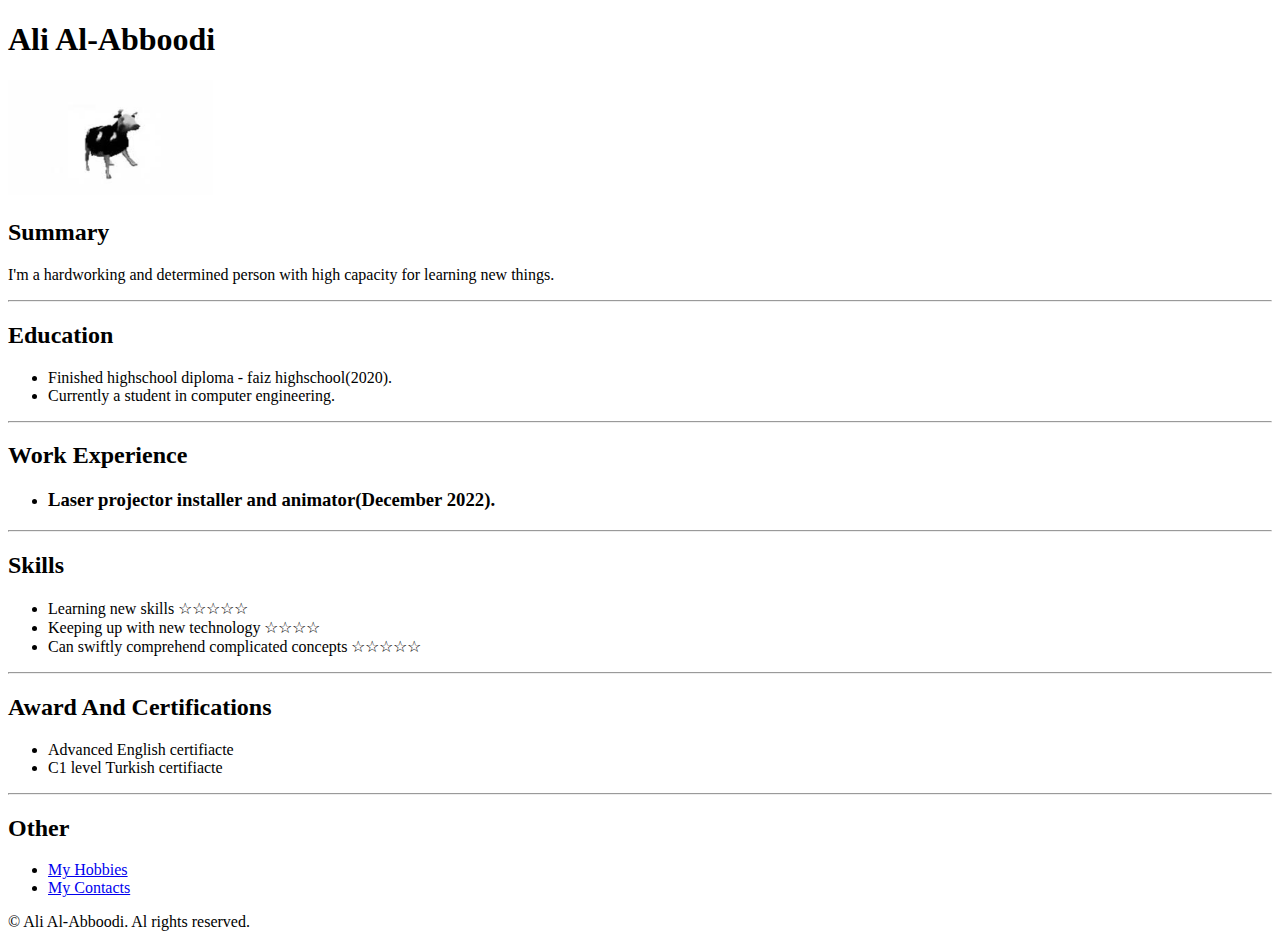
==== index.html @ 02d2c72a "Add files via upload" ====
<!DOCTYPE html>
<html lang="en">
    <head>
        <meta charset="UTF-8">
        <title>My Resume</title>
    </head>
    <body>
        <h1>Ali Al-Abboodi</h1>
        <img src="./Assets/images/download.jpeg" alt="A low res picture of a cow dancing" height="115">
        <h2>Summary</h2>
        <p>I'm a hardworking and determined person with high capacity for learning new things.</p>
        <hr />
        <h2>Education</h2>
        <ul>
            <li>Finished highschool diploma - faiz highschool(2020).</li>
            <li>Currently a student in computer engineering.</li>
        </ul>
        <hr />
        <h2>Work Experience</h2>
        <ul>
            <li><h3>Laser projector installer and animator(December 2022).</h3></li>
        </ul>
        <hr />
        <h2>Skills</h2>
        <ul>
            <li>Learning new skills &#9734;&#9734;&#9734;&#9734;&#9734;</li>
            <li>Keeping up with new technology &#9734;&#9734;&#9734;&#9734;</li>
            <li>Can swiftly comprehend complicated concepts &#9734;&#9734;&#9734;&#9734;&#9734;</li>
        </ul>
        <hr />
        <h2>Award And Certifications</h2>
        <ul>
            <li>Advanced English certifiacte</li>
            <li>C1 level Turkish certifiacte</li>
        </ul>
        <hr />
        <h2>Other</h2>
        <ul>
            <li><a href="./Public/Hobbies.html">My Hobbies</a></li>
            <li><a href="./Public/Contacts.html">My Contacts</a></li>
        </ul>
        <footer>
            <p>© Ali Al-Abboodi. Al rights reserved.</p>
        </footer>
    </body>
</html>
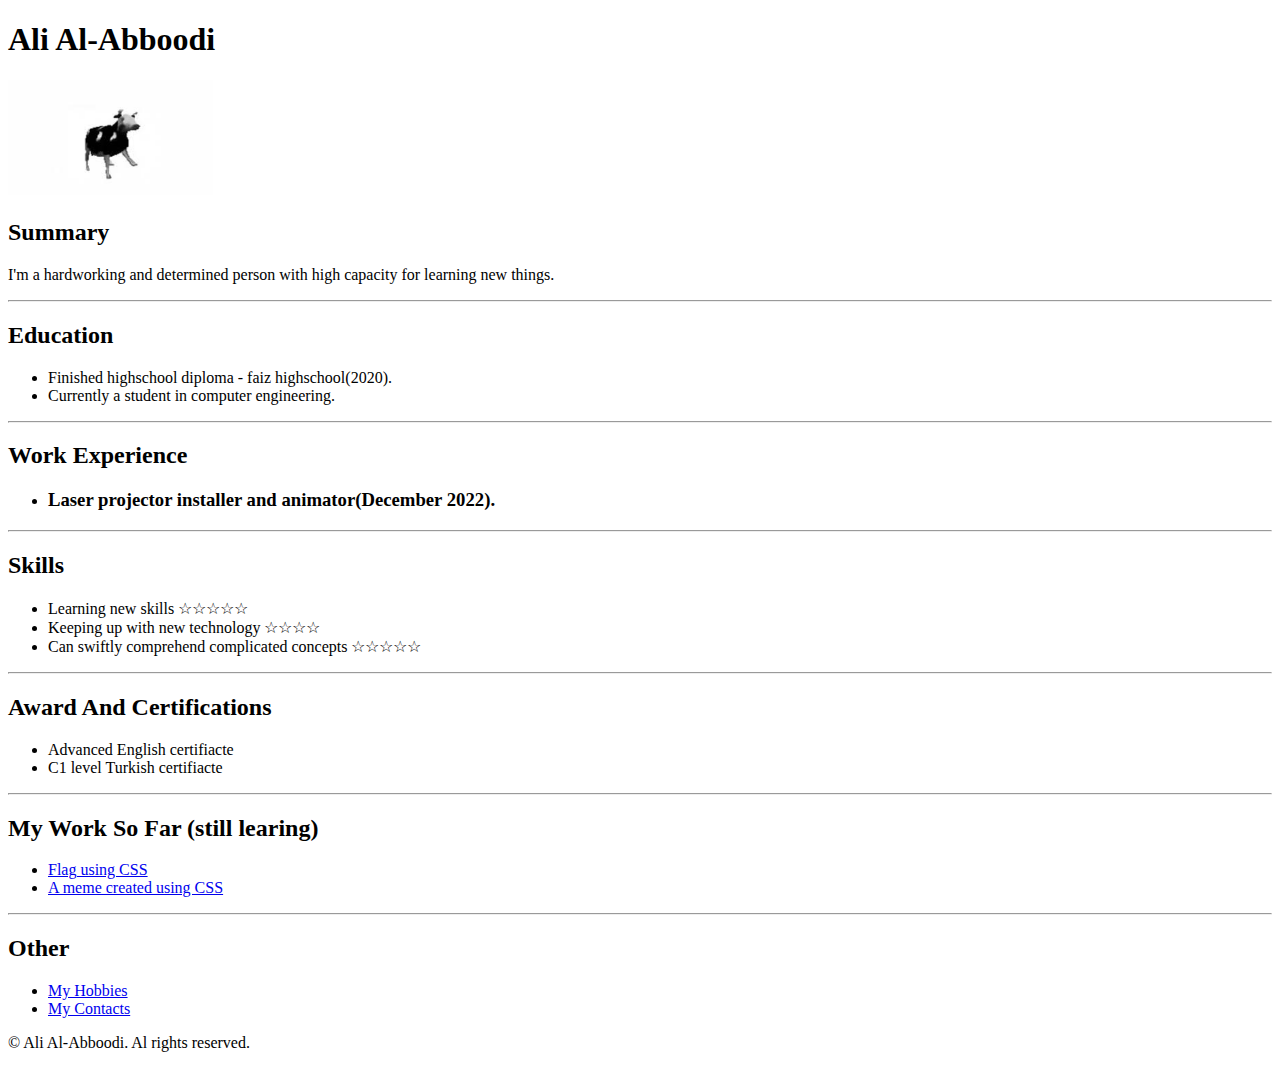
==== commit bea3f359: "Add files via upload" ====
--- a/index.html
+++ b/index.html
@@ -34,6 +34,12 @@
             <li>C1 level Turkish certifiacte</li>
         </ul>
         <hr />
+        <h2>My Work So Far (still learing)</h2>
+        <ul>
+            <li><a href="./Public/Flag/index.html">Flag using CSS</a></li>
+            <li><a href="./Public/Meme/index.html">A meme created using CSS</a></li>
+        </ul>
+        <hr />
         <h2>Other</h2>
         <ul>
             <li><a href="./Public/Hobbies.html">My Hobbies</a></li>
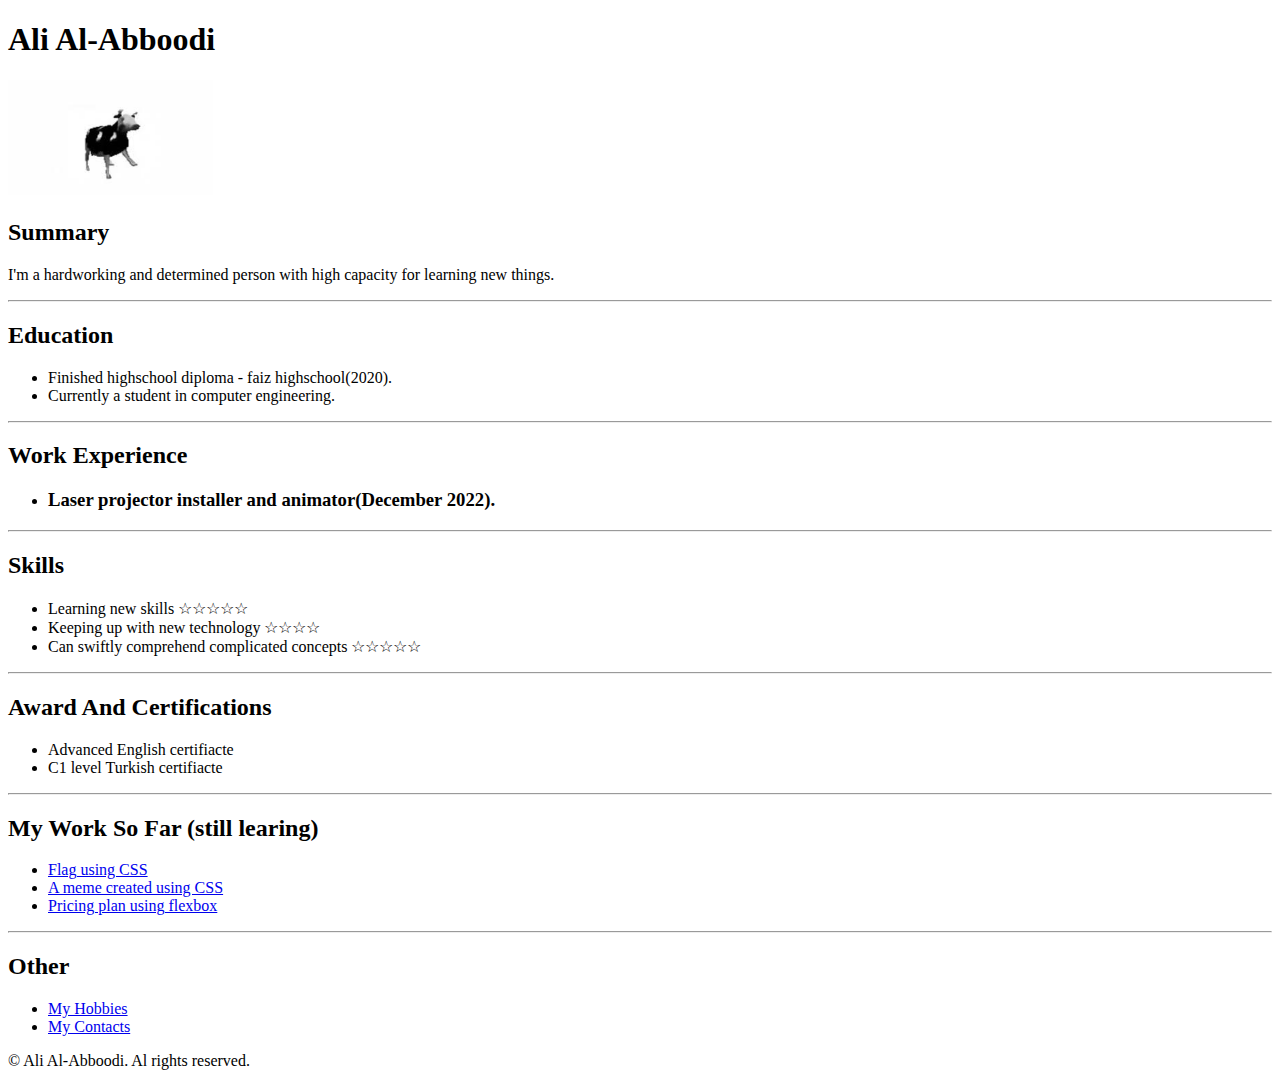
==== commit 7544b463: "Add files via upload" ====
--- a/index.html
+++ b/index.html
@@ -38,6 +38,7 @@
         <ul>
             <li><a href="./Public/Flag/index.html">Flag using CSS</a></li>
             <li><a href="./Public/Meme/index.html">A meme created using CSS</a></li>
+            <li><a href="./Public/Pricing plan using flexbox/index.html">Pricing plan using flexbox</a></li>
         </ul>
         <hr />
         <h2>Other</h2>
